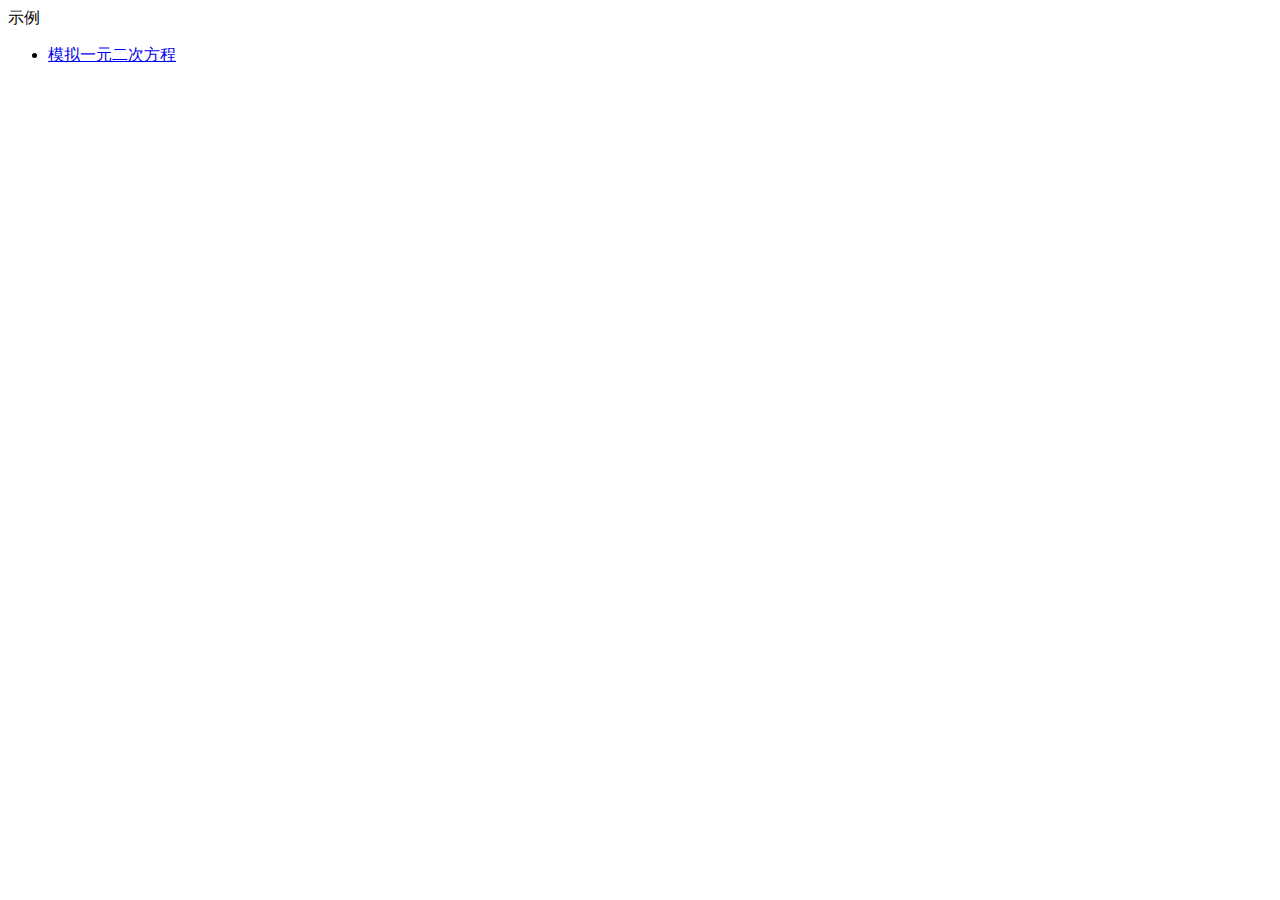
==== app/static/index.html @ d013b0e9 "模拟一元二次方程" ====
<!DOCTYPE html>
<html>
  <head>
    <meta charset="utf-8">
    <meta http-equiv="X-UA-Compatible" content="IE=edge">
    <title>AI-DEMO</title>
    <meta name="viewport" content="initial-scale=1, maximum-scale=1">
    <meta name="apple-mobile-web-app-capable" content="yes">
    <meta name="apple-mobile-web-app-status-bar-style" content="black">

    <link rel="stylesheet" href="//g.alicdn.com/msui/sm/0.6.2/css/sm.min.css">
    <link rel="stylesheet" href="//g.alicdn.com/msui/sm/0.6.2/css/sm-extend.min.css">
    <link rel="stylesheet" href="css/common.css">


  </head>
  <body id="root" v-cloak>

    <div class="page-group">
        <div class="page">
            <div class="content-inner">
                <div class="content-block-title">
                    示例
                </div>
                <div class="list-block">
                    <ul>
                        <li>
                            <a href="/static/calculator.html" class="item-link item-content">
                                <div class="item-inner">
                                    <div class="item-title">
                                        模拟一元二次方程
                                    </div>
                                </div>
                            </a>
                        </li>
                        <li v-if='0'>
                            <a href="/static/mnist.html" class="item-link item-content">
                                <div class="item-inner">
                                    <div class="item-title">
                                        手写数字识别
                                    </div>
                                </div>
                            </a>
                        </li>
                    </ul>
                </div>
            </div>
        </div>
    </div>

    <script type='text/javascript' src='//g.alicdn.com/sj/lib/zepto/zepto.min.js' charset='utf-8'></script>
    <script type="text/javascript" src='js/config.js'></script>
    <script type='text/javascript' src='//g.alicdn.com/msui/sm/0.6.2/js/sm.min.js' charset='utf-8'></script>
    <script type='text/javascript' src='//g.alicdn.com/msui/sm/0.6.2/js/sm-extend.min.js' charset='utf-8'></script>
    <script type='text/javascript' src='libs/jquery.min.js'></script>
    <script type="text/javascript" src='libs/vue.js'></script>
    <script type="text/javascript" src='js/common.js'></script>
    <script type="text/javascript" src='js/service.js'></script>
    <script type="text/javascript" src='js/index.js'></script>

  </body>
</html>
---- app/static/css/common.css ----
[v-cloak] {
  display: none;
}
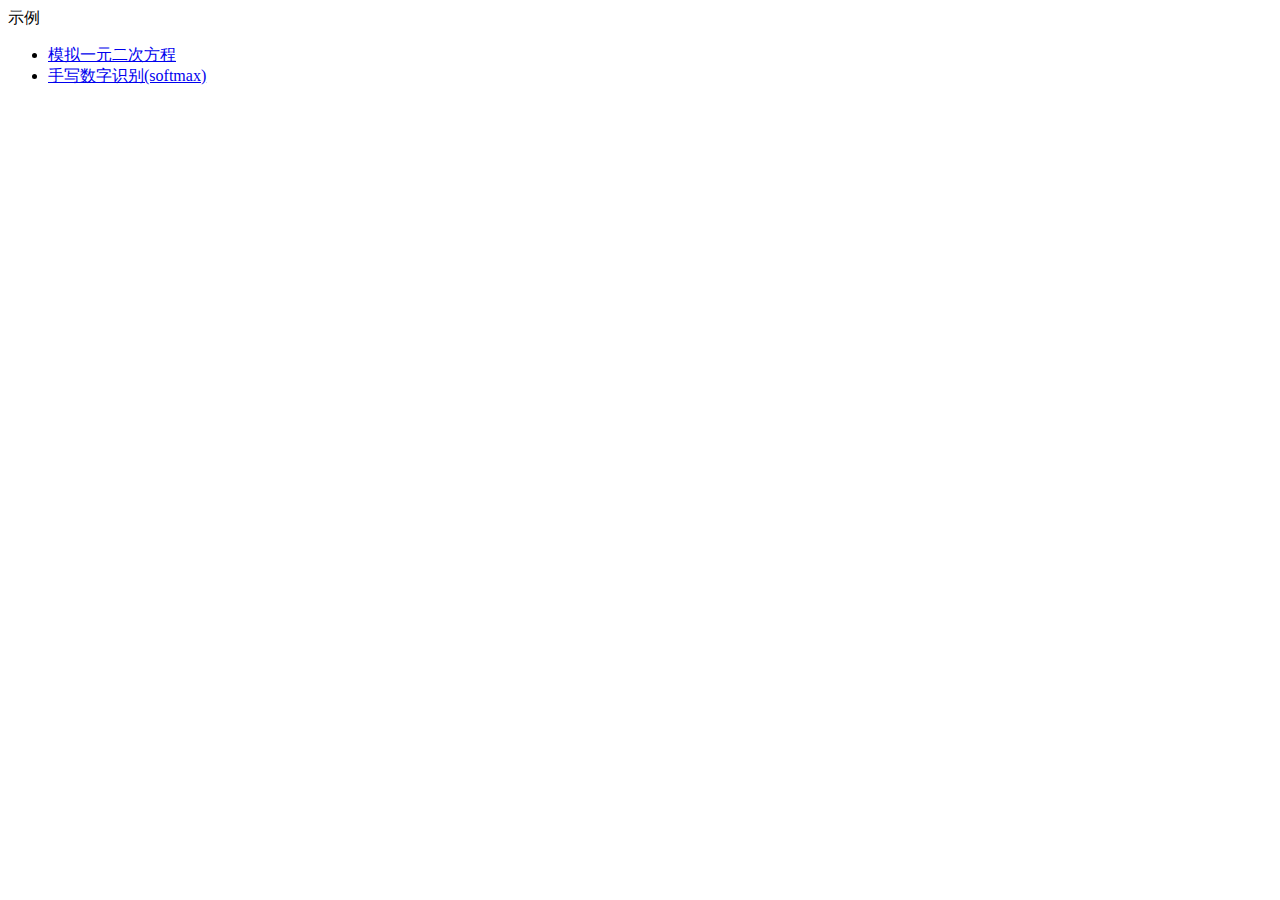
==== commit 40c5c509: "图片预处理" ====
--- a/app/static/index.html
+++ b/app/static/index.html
@@ -33,11 +33,11 @@
                                 </div>
                             </a>
                         </li>
-                        <li v-if='0'>
+                        <li>
                             <a href="/static/mnist.html" class="item-link item-content">
                                 <div class="item-inner">
                                     <div class="item-title">
-                                        手写数字识别
+                                        手写数字识别(softmax)
                                     </div>
                                 </div>
                             </a>
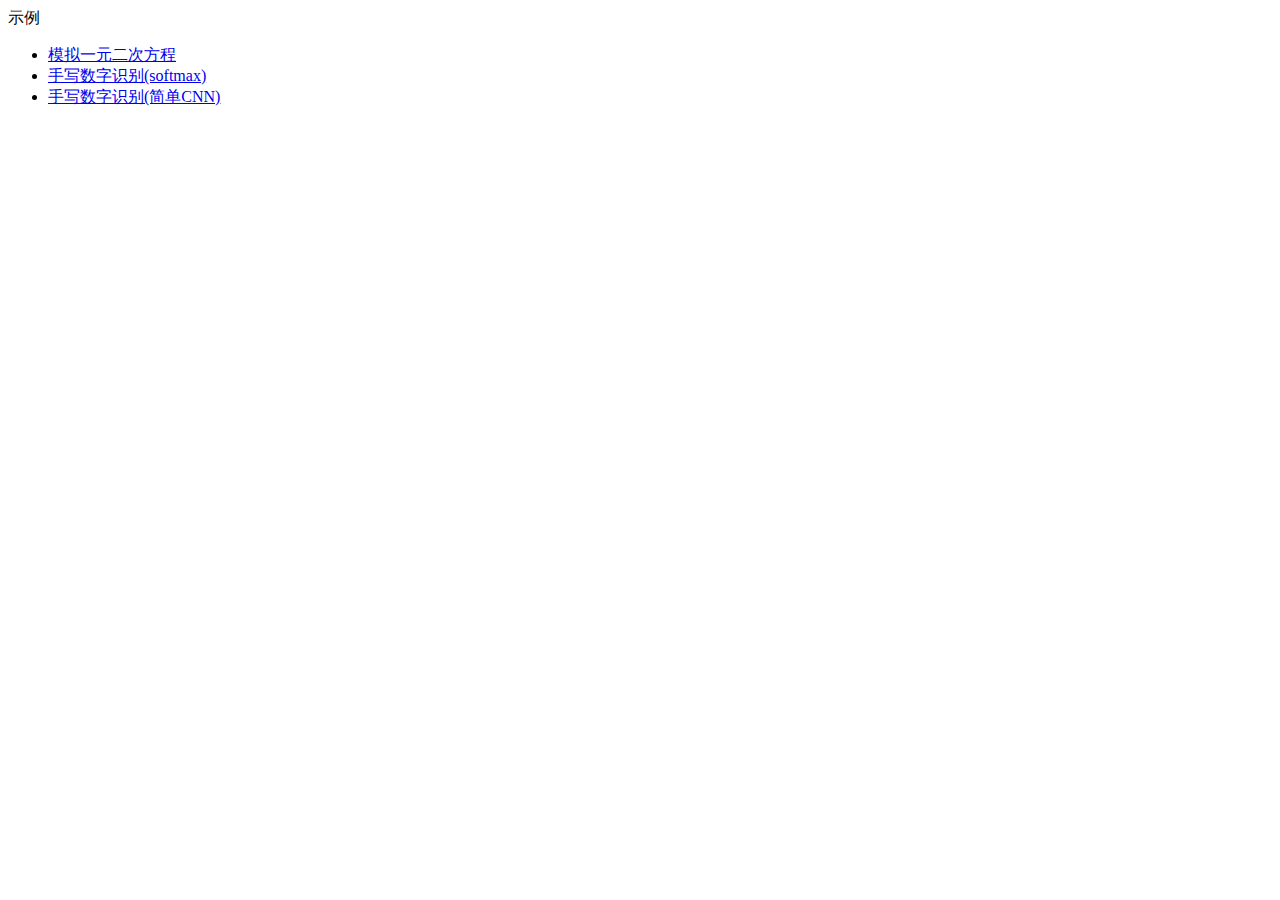
==== commit c9f2acd5: "简单cnn" ====
--- a/app/static/index.html
+++ b/app/static/index.html
@@ -42,6 +42,15 @@
                                 </div>
                             </a>
                         </li>
+                        <li>
+                            <a href="/static/mnist_simple_cnn.html" class="item-link item-content">
+                                <div class="item-inner">
+                                    <div class="item-title">
+                                        手写数字识别(简单CNN)
+                                    </div>
+                                </div>
+                            </a>
+                        </li>
                     </ul>
                 </div>
             </div>
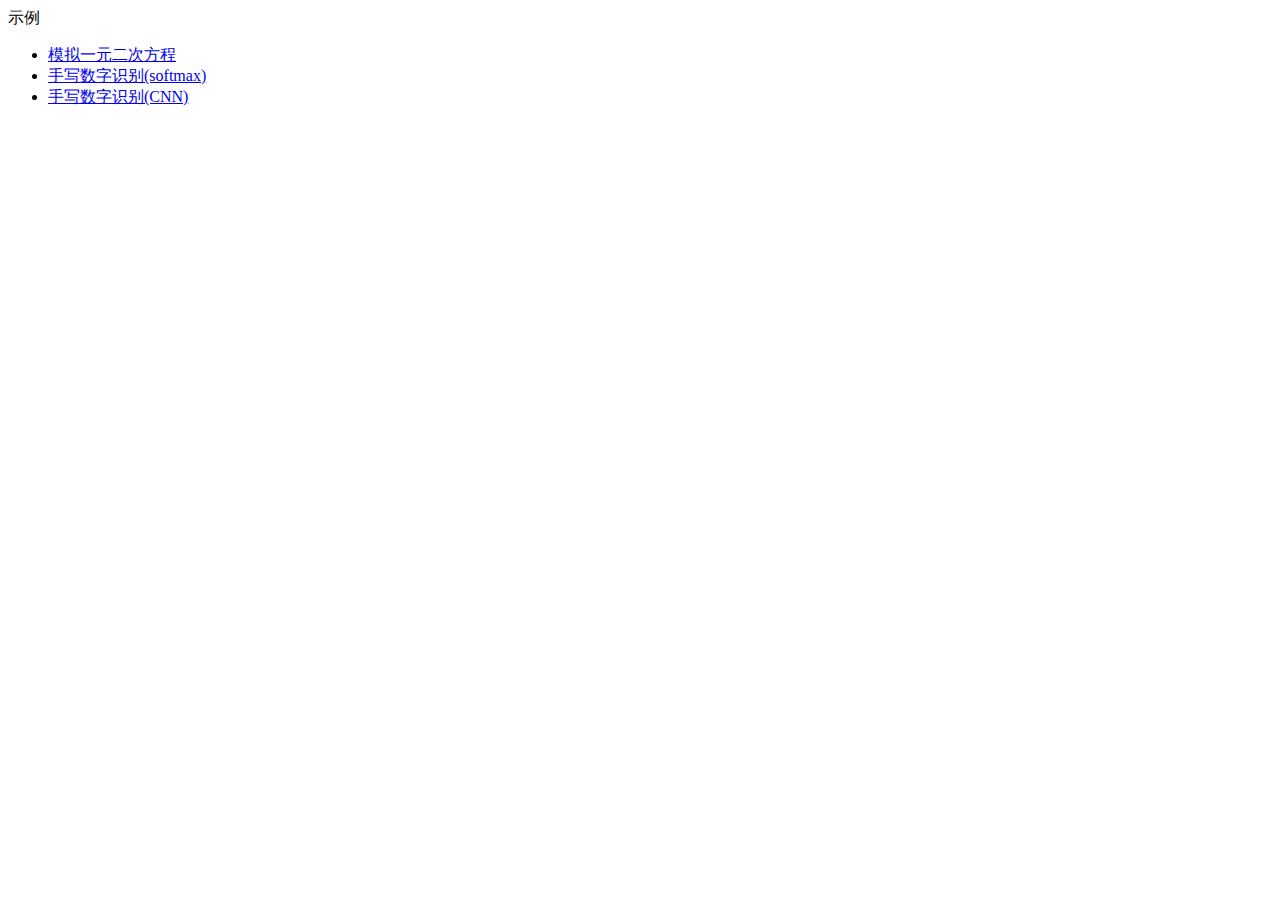
==== commit c301e46c: "update" ====
--- a/app/static/index.html
+++ b/app/static/index.html
@@ -46,7 +46,7 @@
                             <a href="/static/mnist_simple_cnn.html" class="item-link item-content">
                                 <div class="item-inner">
                                     <div class="item-title">
-                                        手写数字识别(简单CNN)
+                                        手写数字识别(CNN)
                                     </div>
                                 </div>
                             </a>
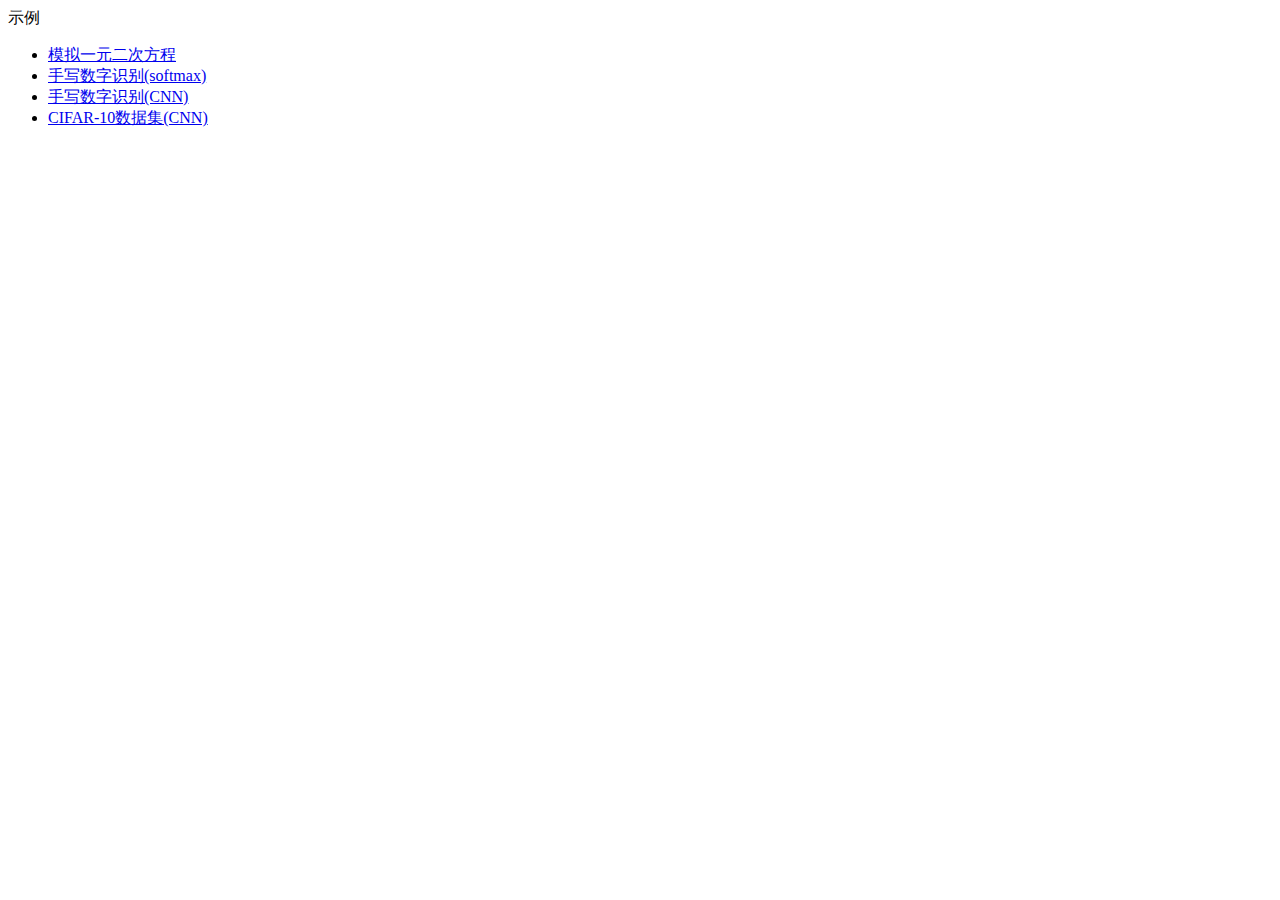
==== commit c8c784ec: "cifar-10" ====
--- a/app/static/index.html
+++ b/app/static/index.html
@@ -51,6 +51,15 @@
                                 </div>
                             </a>
                         </li>
+                        <li>
+                            <a href="/static/cifar_10_cnn.html" class="item-link item-content">
+                                <div class="item-inner">
+                                    <div class="item-title">
+                                        CIFAR-10数据集(CNN)
+                                    </div>
+                                </div>
+                            </a>
+                        </li>
                     </ul>
                 </div>
             </div>
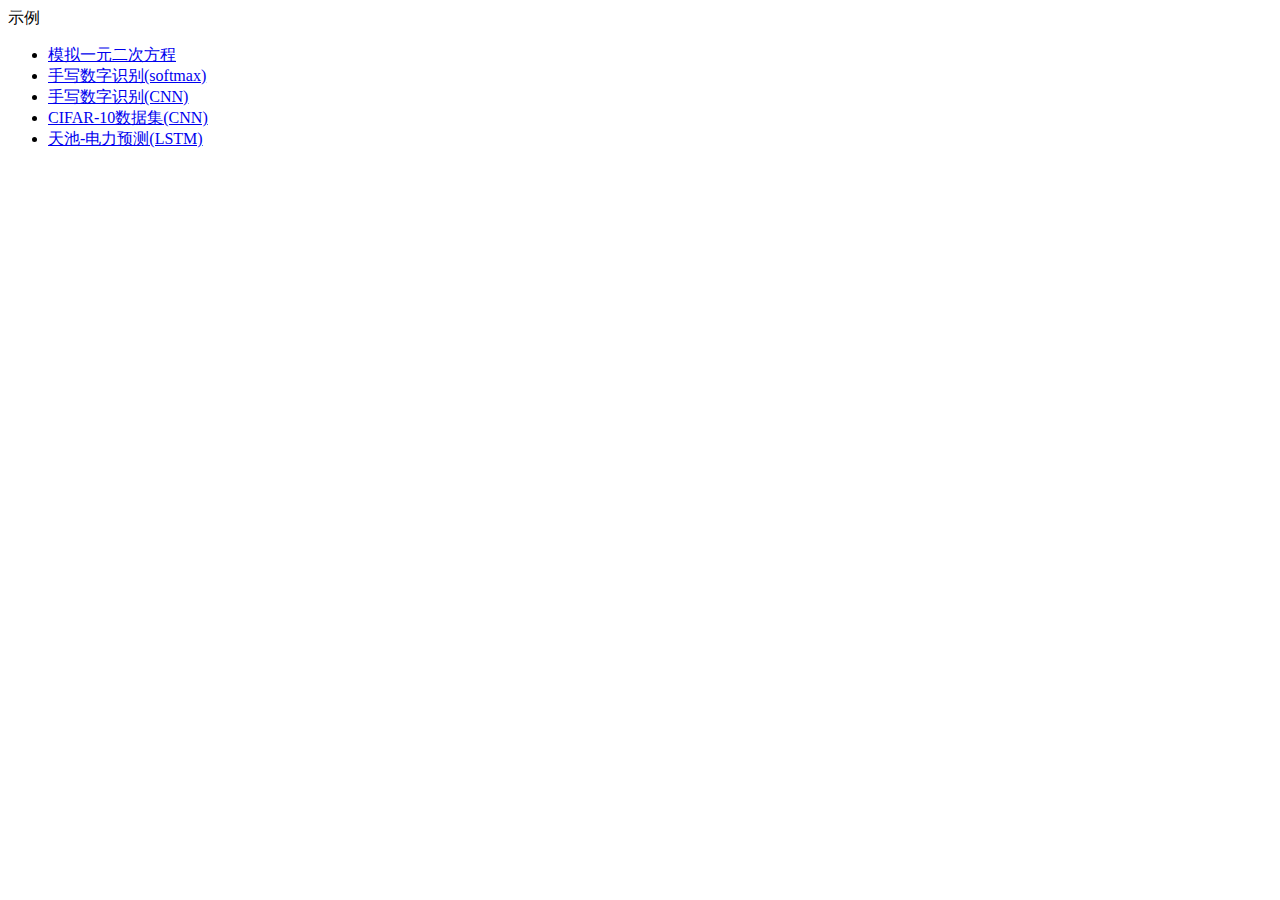
==== commit f50ccab8: "tianchi_power" ====
--- a/app/static/index.html
+++ b/app/static/index.html
@@ -60,6 +60,15 @@
                                 </div>
                             </a>
                         </li>
+                        <li>
+                            <a href="/static/tianchi_power.html" class="item-link item-content">
+                                <div class="item-inner">
+                                    <div class="item-title">
+                                        天池-电力预测(LSTM)
+                                    </div>
+                                </div>
+                            </a>
+                        </li>
                     </ul>
                 </div>
             </div>
--- a/app/static/css/common.css
+++ b/app/static/css/common.css
@@ -1,3 +1,15 @@
 [v-cloak] {
   display: none;
+}
+
+body {
+	overflow: auto;
+}
+
+.page, .page-group{
+	overflow: auto;
+}
+
+.page-group.page-current, .page.page-current{
+	overflow: auto;
 }